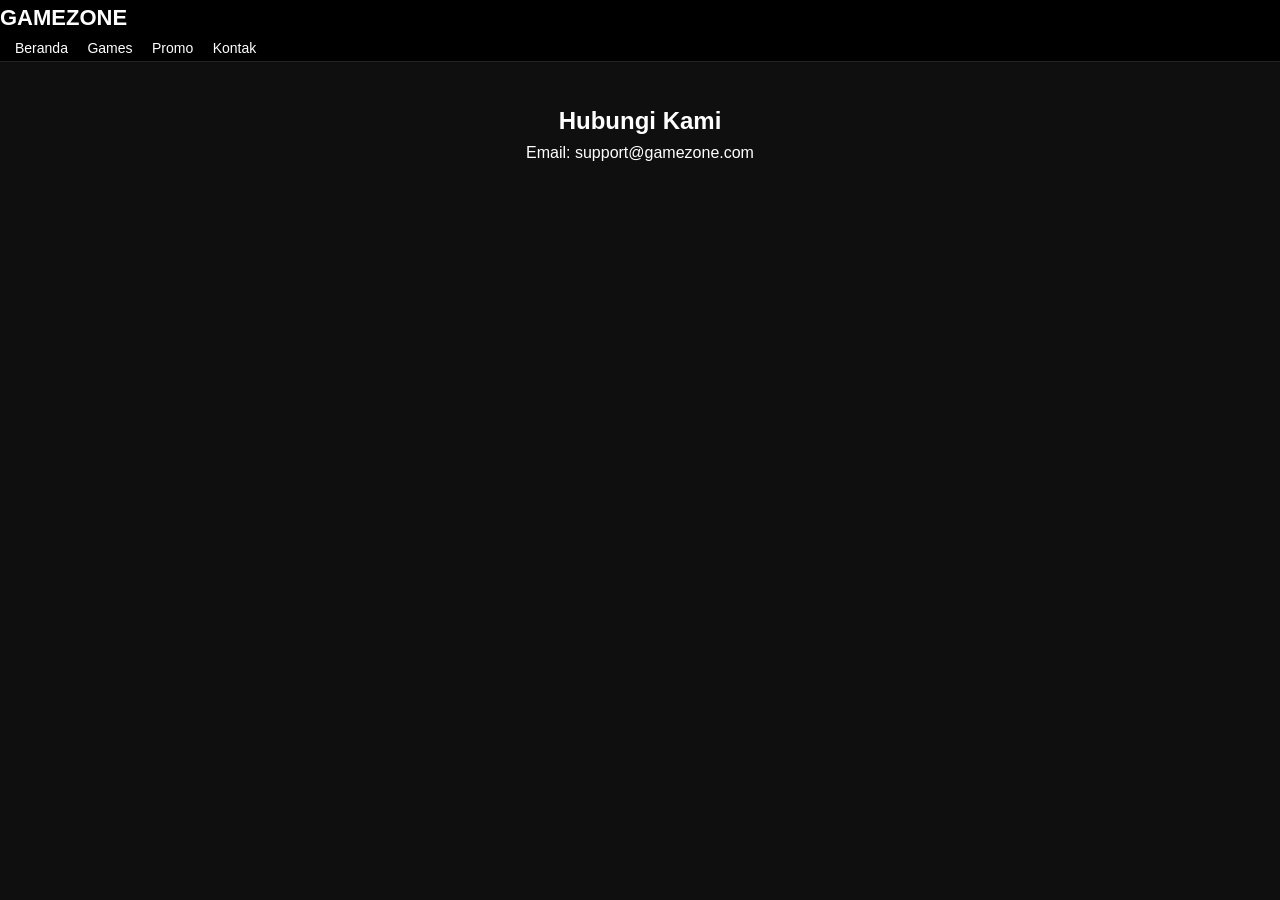
==== pages/contact.html @ 2d4ca0af "Add files via upload" ====
<!DOCTYPE html>
<html>
<head>
  <title>Kontak</title>
  <link rel="stylesheet" href="../css/style.css">
</head>
<body>

<header>
  <div class="logo">GAMEZONE</div>
  <nav>
    <a href="../index.html">Beranda</a>
    <a href="games.html">Games</a>
    <a href="promo.html">Promo</a>
    <a href="contact.html">Kontak</a>
  </nav>
</header>

<section style="text-align:center; padding:40px;">
  <h2>Hubungi Kami</h2>
  <p>Email: support@gamezone.com</p>
</section>

</body>
</html>
---- css/style.css ----
/* ================= RESET ================= */
* {
  box-sizing: border-box;
  margin: 0;
  padding: 0;
}

body {
  font-family: Arial, sans-serif;
  background: #0f0f0f;
  color: white;
  line-height: 1.6;
}

/* ================= CONTAINER ================= */
.container {
  max-width: 1200px;
  margin: auto;
  padding: 0 20px;
}

/* ================= HEADER ================= */
header {
  background: black;
  border-bottom: 1px solid #222;
}

.header-content {
  display: flex;
  justify-content: space-between;
  align-items: center;
  padding: 15px 0;
}

.logo {
  font-weight: bold;
  font-size: 22px;
}

.logo span {
  color: #ff00cc;
  text-shadow: 0 0 10px #ff00cc;
}

/* NAV */
nav a {
  color: white;
  margin-left: 15px;
  text-decoration: none;
  transition: 0.3s;
  font-size: 14px;
}

nav a:hover {
  color: #ff00cc;
}

/* ================= BANNER ================= */
.banner {
  position: relative;
  width: 100%;
  aspect-ratio: 16 / 9; /* 🔥 sesuai 1920x1080 */
  background: url('../images/banner.jpg') no-repeat center;
  background-size: cover;
  display: flex;
  align-items: center;
  justify-content: center;
}

.banner::before {
  content: "";
  position: absolute;
  width: 100%;
  height: 100%;
  background: rgba(0,0,0,0.65);
}

.banner-content {
  position: relative;
  text-align: center;
  max-width: 600px;
  padding: 20px;
}

.banner-content h1 {
  font-size: 40px;
  margin-bottom: 10px;
  text-shadow: 0 0 15px #ff00cc;
}

.banner-content p {
  font-size: 16px;
  margin-bottom: 20px;
}

.banner button {
  padding: 12px 25px;
  background: #ff00cc;
  border: none;
  color: white;
  border-radius: 6px;
  cursor: pointer;
  transition: 0.3s;
  font-weight: bold;
}

.banner button:hover {
  background: #cc0099;
  box-shadow: 0 0 12px #ff00cc;
}

/* ================= GAMES ================= */
.games {
  padding: 50px 0;
}

.games h2 {
  text-align: center;
  margin-bottom: 30px;
  font-size: 24px;
}

.game-grid {
  display: flex;
  gap: 20px;
  flex-wrap: wrap;
}

/* CARD */
.card {
  background: #1c1c1c;
  padding: 12px;
  border-radius: 12px;
  text-align: center;
  flex: 1;
  min-width: 260px;
  transition: 0.3s;
  border: 1px solid #222;
}

.card:hover {
  transform: translateY(-6px);
  box-shadow: 0 0 20px #ff00cc;
}

.card img {
  width: 100%;
  height: 170px;
  object-fit: cover;
  border-radius: 10px;
}

.card p {
  margin-top: 10px;
  font-size: 14px;
}

/* ================= PROMO ================= */
.promo-box {
  display: flex;
  gap: 15px;
  padding: 40px 0;
}

.promo-card {
  flex: 1;
  background: #222;
  padding: 25px;
  border-radius: 12px;
  text-align: center;
  transition: 0.3s;
}

.promo-card:hover {
  box-shadow: 0 0 20px #3333ff;
}

/* ================= FOOTER ================= */
footer {
  background: black;
  text-align: center;
  padding: 15px;
  font-size: 14px;
  border-top: 1px solid #222;
}

/* ================= RESPONSIVE ================= */
@media (max-width: 768px) {

  .header-content {
    flex-direction: column;
    text-align: center;
  }

  nav {
    margin-top: 10px;
  }

  nav a {
    display: inline-block;
    margin: 5px;
  }

  .banner {
    height: 230px;
  }

  .banner-content h1 {
    font-size: 26px;
  }

  .banner button {
    width: 100%;
  }

  .game-grid {
    flex-direction: column;
  }

  .card {
    min-width: 100%;
  }

  .promo-box {
    flex-direction: column;
  }

  .games {
    padding: 30px 0;
  }
}
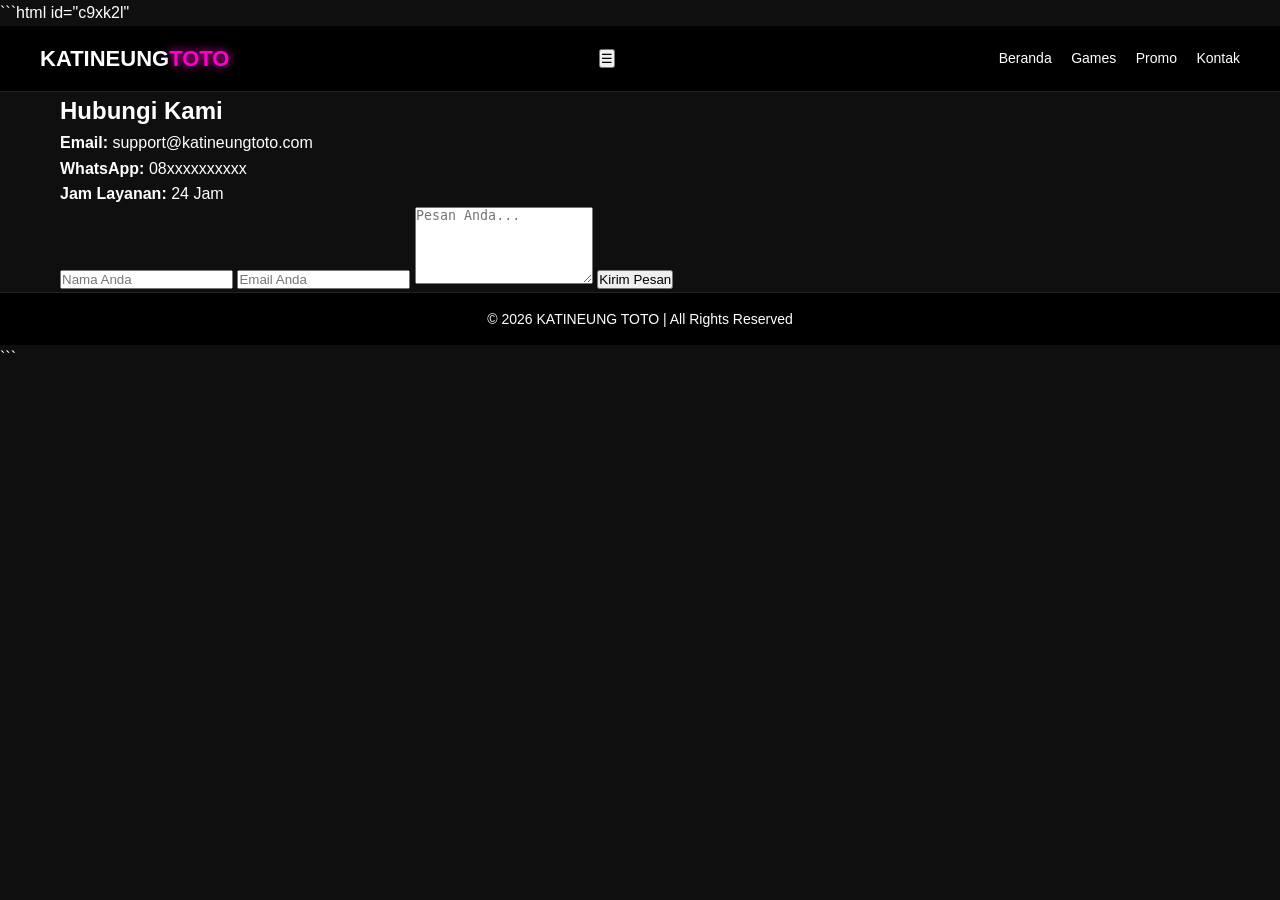
==== commit 76bb7df1: "Update contact.html" ====
--- a/pages/contact.html
+++ b/pages/contact.html
@@ -1,25 +1,70 @@
+```html id="c9xk2l"
 <!DOCTYPE html>
-<html>
+<html lang="id">
 <head>
-  <title>Kontak</title>
+  <meta charset="UTF-8">
+  <meta name="viewport" content="width=device-width, initial-scale=1.0">
+  <title>Kontak - KATINEUNG TOTO</title>
   <link rel="stylesheet" href="../css/style.css">
 </head>
 <body>
 
-<header>
-  <div class="logo">GAMEZONE</div>
-  <nav>
-    <a href="../index.html">Beranda</a>
-    <a href="games.html">Games</a>
-    <a href="promo.html">Promo</a>
-    <a href="contact.html">Kontak</a>
-  </nav>
+<!-- HEADER -->
+<header class="header">
+  <div class="container header-content">
+
+    <h1 class="logo">KATINEUNG<span>TOTO</span></h1>
+
+    <button class="menu-toggle" onclick="toggleMenu()">☰</button>
+
+    <nav id="menu" class="nav">
+      <a href="../index.html">Beranda</a>
+      <a href="games.html">Games</a>
+      <a href="promo.html">Promo</a>
+      <a href="contact.html" class="active">Kontak</a>
+    </nav>
+
+  </div>
 </header>
 
-<section style="text-align:center; padding:40px;">
-  <h2>Hubungi Kami</h2>
-  <p>Email: support@gamezone.com</p>
+<!-- CONTACT SECTION -->
+<section class="contact">
+  <div class="container">
+
+    <h2 class="section-title">Hubungi Kami</h2>
+
+    <div class="contact-box">
+
+      <div class="contact-info">
+        <p><strong>Email:</strong> support@katineungtoto.com</p>
+        <p><strong>WhatsApp:</strong> 08xxxxxxxxxx</p>
+        <p><strong>Jam Layanan:</strong> 24 Jam</p>
+      </div>
+
+      <form class="contact-form">
+        <input type="text" placeholder="Nama Anda" required>
+        <input type="email" placeholder="Email Anda" required>
+        <textarea placeholder="Pesan Anda..." rows="5" required></textarea>
+        <button type="submit" class="btn-primary">Kirim Pesan</button>
+      </form>
+
+    </div>
+
+  </div>
 </section>
 
+<!-- FOOTER -->
+<footer class="footer">
+  <p>© 2026 KATINEUNG TOTO | All Rights Reserved</p>
+</footer>
+
+<!-- SCRIPT -->
+<script>
+  function toggleMenu() {
+    document.getElementById("menu").classList.toggle("active");
+  }
+</script>
+
 </body>
-</html>+</html>
+```
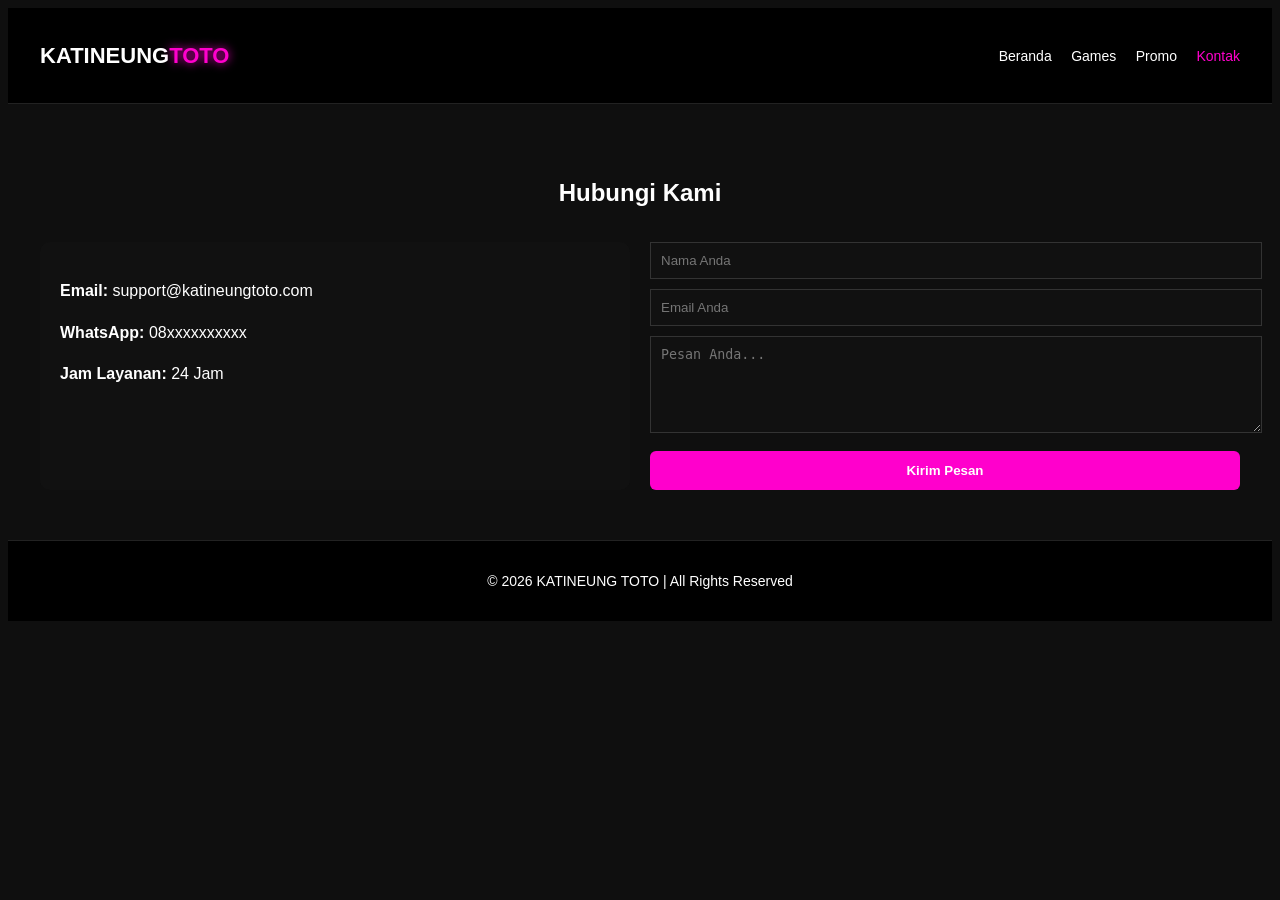
==== commit d47829d4: "Update contact.html" ====
--- a/pages/contact.html
+++ b/pages/contact.html
@@ -1,4 +1,4 @@
-```html id="c9xk2l"
+
 <!DOCTYPE html>
 <html lang="id">
 <head>
@@ -67,4 +67,4 @@
 
 </body>
 </html>
-```
+
--- a/css/style.css
+++ b/css/style.css
@@ -1,3 +1,4 @@
+```css
 /* ================= RESET ================= */
 * {
   box-sizing: border-box;
@@ -20,7 +21,7 @@
 }
 
 /* ================= HEADER ================= */
-header {
+.header {
   background: black;
   border-bottom: 1px solid #222;
 }
@@ -43,7 +44,7 @@
 }
 
 /* NAV */
-nav a {
+.nav a {
   color: white;
   margin-left: 15px;
   text-decoration: none;
@@ -51,15 +52,26 @@
   font-size: 14px;
 }
 
-nav a:hover {
+.nav a:hover,
+.nav a.active {
   color: #ff00cc;
+}
+
+/* MENU TOGGLE */
+.menu-toggle {
+  display: none;
+  background: none;
+  border: none;
+  color: white;
+  font-size: 20px;
+  cursor: pointer;
 }
 
 /* ================= BANNER ================= */
 .banner {
   position: relative;
   width: 100%;
-  aspect-ratio: 16 / 9; /* 🔥 sesuai 1920x1080 */
+  aspect-ratio: 16 / 9;
   background: url('../images/banner.jpg') no-repeat center;
   background-size: cover;
   display: flex;
@@ -79,21 +91,21 @@
   position: relative;
   text-align: center;
   max-width: 600px;
-  padding: 20px;
-}
-
-.banner-content h1 {
+}
+
+.banner-content h1,
+.banner-content h2 {
   font-size: 40px;
   margin-bottom: 10px;
   text-shadow: 0 0 15px #ff00cc;
 }
 
 .banner-content p {
-  font-size: 16px;
   margin-bottom: 20px;
 }
 
-.banner button {
+/* BUTTON */
+.btn-primary {
   padding: 12px 25px;
   background: #ff00cc;
   border: none;
@@ -104,9 +116,16 @@
   font-weight: bold;
 }
 
-.banner button:hover {
+.btn-primary:hover {
   background: #cc0099;
   box-shadow: 0 0 12px #ff00cc;
+}
+
+/* ================= SECTION ================= */
+.section-title {
+  text-align: center;
+  margin-bottom: 30px;
+  font-size: 24px;
 }
 
 /* ================= GAMES ================= */
@@ -114,26 +133,17 @@
   padding: 50px 0;
 }
 
-.games h2 {
-  text-align: center;
-  margin-bottom: 30px;
-  font-size: 24px;
-}
-
 .game-grid {
-  display: flex;
+  display: grid;
+  grid-template-columns: repeat(auto-fit, minmax(220px, 1fr));
   gap: 20px;
-  flex-wrap: wrap;
 }
 
 /* CARD */
 .card {
   background: #1c1c1c;
-  padding: 12px;
   border-radius: 12px;
-  text-align: center;
-  flex: 1;
-  min-width: 260px;
+  overflow: hidden;
   transition: 0.3s;
   border: 1px solid #222;
 }
@@ -147,36 +157,71 @@
   width: 100%;
   height: 170px;
   object-fit: cover;
-  border-radius: 10px;
-}
-
-.card p {
-  margin-top: 10px;
-  font-size: 14px;
+}
+
+.card-body {
+  padding: 15px;
+  text-align: center;
 }
 
 /* ================= PROMO ================= */
-.promo-box {
-  display: flex;
-  gap: 15px;
-  padding: 40px 0;
+.promo {
+  padding: 50px 0;
+}
+
+.promo-grid {
+  display: grid;
+  grid-template-columns: repeat(auto-fit, minmax(250px, 1fr));
+  gap: 20px;
 }
 
 .promo-card {
-  flex: 1;
   background: #222;
   padding: 25px;
   border-radius: 12px;
   text-align: center;
   transition: 0.3s;
+  border: 1px solid #333;
 }
 
 .promo-card:hover {
-  box-shadow: 0 0 20px #3333ff;
+  transform: translateY(-5px);
+  box-shadow: 0 0 20px #ff00cc;
+}
+
+/* ================= CONTACT ================= */
+.contact {
+  padding: 50px 0;
+}
+
+.contact-box {
+  display: grid;
+  grid-template-columns: 1fr 1fr;
+  gap: 20px;
+}
+
+.contact-info {
+  background: #111;
+  padding: 20px;
+  border-radius: 10px;
+}
+
+.contact-form input,
+.contact-form textarea {
+  width: 100%;
+  padding: 10px;
+  margin-bottom: 10px;
+  background: #111;
+  border: 1px solid #333;
+  color: white;
+}
+
+.contact-form button {
+  width: 100%;
 }
 
 /* ================= FOOTER ================= */
-footer {
+.footer {
   background: black;
   text-align: center;
   padding: 15px;
@@ -187,45 +232,39 @@
 /* ================= RESPONSIVE ================= */
 @media (max-width: 768px) {
 
+  .menu-toggle {
+    display: block;
+  }
+
+  .nav {
+    display: none;
+    flex-direction: column;
+    margin-top: 10px;
+  }
+
+  .nav.active {
+    display: flex;
+  }
+
+  .nav a {
+    margin: 10px 0;
+  }
+
   .header-content {
     flex-direction: column;
-    text-align: center;
-  }
-
-  nav {
-    margin-top: 10px;
-  }
-
-  nav a {
-    display: inline-block;
-    margin: 5px;
-  }
-
-  .banner {
-    height: 230px;
-  }
-
-  .banner-content h1 {
+  }
+
+  .banner-content h1,
+  .banner-content h2 {
     font-size: 26px;
   }
 
-  .banner button {
+  .btn-primary {
     width: 100%;
   }
 
-  .game-grid {
-    flex-direction: column;
-  }
-
-  .card {
-    min-width: 100%;
-  }
-
-  .promo-box {
-    flex-direction: column;
-  }
-
-  .games {
-    padding: 30px 0;
-  }
-}+  .contact-box {
+    grid-template-columns: 1fr;
+  }
+}
+```
